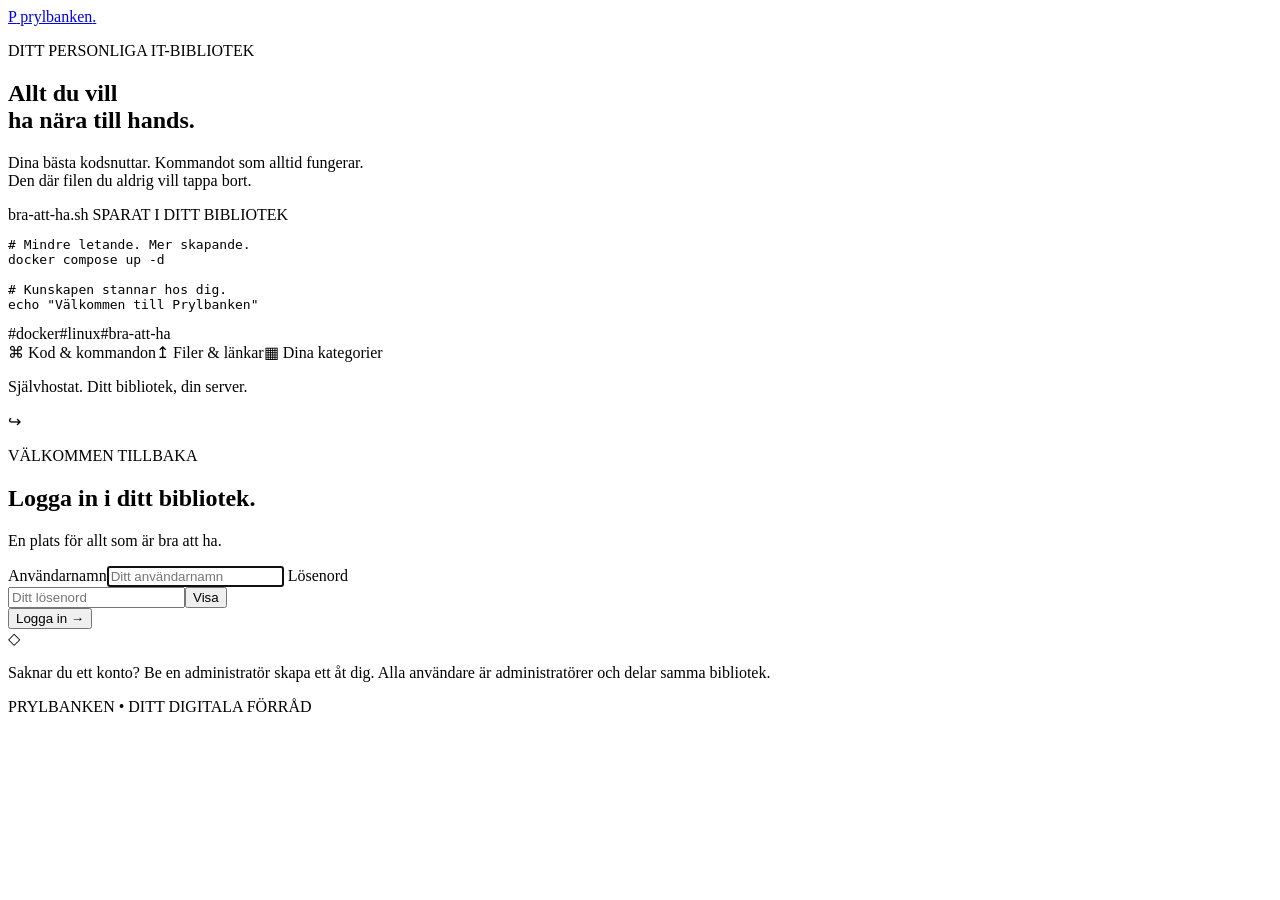
==== public/login.html @ fd62635d "feat: add admin accounts and a curated IT starter library Replace browser Basic authentication with " ====
<!doctype html>
<html lang="sv">
<head>
  <meta charset="utf-8">
  <meta name="viewport" content="width=device-width, initial-scale=1">
  <meta name="theme-color" content="#11151d">
  <title>Logga in – Prylbanken</title>
  <link rel="stylesheet" href="/style.css">
  <script src="/login.js" defer></script>
</head>
<body class="login-page">
  <div class="login-shell">
    <section class="login-intro">
      <a class="brand" href="/"><span class="brand-icon">P</span> prylbanken<span class="brand-dot">.</span></a>
      <div class="login-story">
        <p class="eyebrow">DITT PERSONLIGA IT-BIBLIOTEK</p>
        <h1>Allt du vill<br>ha <span>nära till hands.</span></h1>
        <p class="subtitle">Dina bästa kodsnuttar. Kommandot som alltid fungerar.<br>Den där filen du aldrig vill tappa bort.</p>
        <div class="login-preview" aria-hidden="true">
          <div class="preview-heading"><span class="status-dot"></span> bra-att-ha.sh <span>SPARAT I DITT BIBLIOTEK</span></div>
          <pre><span class="code-comment"># Mindre letande. Mer skapande.</span>
docker compose up -d

<span class="code-comment"># Kunskapen stannar hos dig.</span>
echo "Välkommen till Prylbanken"</pre>
          <div class="tags"><span class="tag">#docker</span><span class="tag">#linux</span><span class="tag">#bra-att-ha</span></div>
        </div>
        <div class="login-features"><span>⌘ Kod & kommandon</span><span>↥ Filer & länkar</span><span>▦ Dina kategorier</span></div>
      </div>
      <p class="login-footnote"><span class="status-dot"></span> Självhostat. Ditt bibliotek, din server.</p>
    </section>
    <section class="login-panel">
      <div class="login-card">
        <div class="login-symbol">↪</div>
        <p class="eyebrow">VÄLKOMMEN TILLBAKA</p>
        <h2>Logga in i ditt bibliotek.</h2>
        <p class="muted">En plats för allt som är bra att ha.</p>
        <form id="login-form">
          <label>Användarnamn<input name="username" required minlength="3" maxlength="40" autocomplete="username" autocapitalize="none" spellcheck="false" placeholder="Ditt användarnamn" autofocus></label>
          <label>Lösenord<div class="password-field"><input name="password" id="login-password" type="password" required maxlength="256" autocomplete="current-password" placeholder="Ditt lösenord"><button type="button" id="show-password" aria-pressed="false">Visa</button></div></label>
          <p id="login-error" class="error" role="alert" hidden></p>
          <button type="submit" class="primary" id="login-button">Logga in →</button>
        </form>
        <div class="login-help"><span>◇</span><p>Saknar du ett konto? Be en administratör skapa ett åt dig. Alla användare är administratörer och delar samma bibliotek.</p></div>
      </div>
      <p class="login-panel-footer">PRYLBANKEN <span>•</span> DITT DIGITALA FÖRRÅD</p>
    </section>
  </div>
</body>
</html>
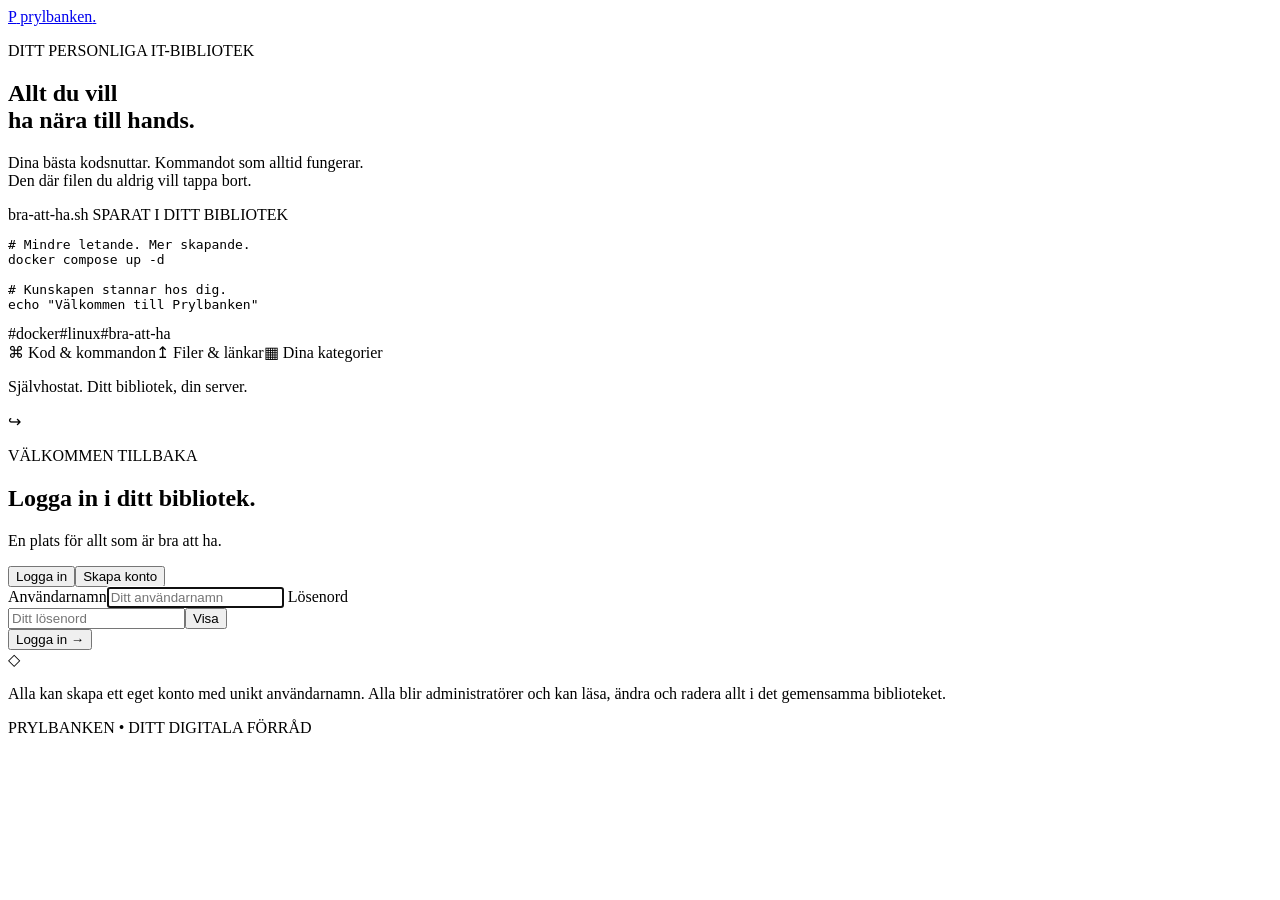
==== commit 8f513819: "feat: allow public registration with unique admin accounts Add a registration form, case-insensitive" ====
--- a/public/login.html
+++ b/public/login.html
@@ -35,13 +35,22 @@
         <p class="eyebrow">VÄLKOMMEN TILLBAKA</p>
         <h2>Logga in i ditt bibliotek.</h2>
         <p class="muted">En plats för allt som är bra att ha.</p>
+        <div class="auth-switch" role="group" aria-label="Välj inloggning eller registrering"><button type="button" id="login-tab" aria-pressed="true">Logga in</button><button type="button" id="register-tab" aria-pressed="false">Skapa konto</button></div>
+        <p id="register-success" class="auth-success" role="status" hidden></p>
         <form id="login-form">
           <label>Användarnamn<input name="username" required minlength="3" maxlength="40" autocomplete="username" autocapitalize="none" spellcheck="false" placeholder="Ditt användarnamn" autofocus></label>
           <label>Lösenord<div class="password-field"><input name="password" id="login-password" type="password" required maxlength="256" autocomplete="current-password" placeholder="Ditt lösenord"><button type="button" id="show-password" aria-pressed="false">Visa</button></div></label>
           <p id="login-error" class="error" role="alert" hidden></p>
           <button type="submit" class="primary" id="login-button">Logga in →</button>
         </form>
-        <div class="login-help"><span>◇</span><p>Saknar du ett konto? Be en administratör skapa ett åt dig. Alla användare är administratörer och delar samma bibliotek.</p></div>
+        <form id="register-form" hidden>
+          <label>Välj användarnamn<input name="username" required minlength="3" maxlength="40" pattern="[a-zA-Z0-9_.\-]{3,40}" autocomplete="username" autocapitalize="none" spellcheck="false" placeholder="Ett unikt användarnamn"><small class="muted">3–40 tecken: a–z, siffror, punkt, bindestreck eller understreck. Stora och små bokstäver räknas som samma namn.</small></label>
+          <label>Välj lösenord<input name="password" type="password" required minlength="12" maxlength="256" autocomplete="new-password" placeholder="Minst 12 tecken"></label>
+          <label>Bekräfta lösenord<input name="confirm_password" type="password" required minlength="12" maxlength="256" autocomplete="new-password" placeholder="Skriv lösenordet igen"></label>
+          <p id="register-error" class="error" role="alert" hidden></p>
+          <button type="submit" class="primary" id="register-button">Skapa mitt konto →</button>
+        </form>
+        <div class="login-help"><span>◇</span><p>Alla kan skapa ett eget konto med unikt användarnamn. Alla blir administratörer och kan läsa, ändra och radera allt i det gemensamma biblioteket.</p></div>
       </div>
       <p class="login-panel-footer">PRYLBANKEN <span>•</span> DITT DIGITALA FÖRRÅD</p>
     </section>
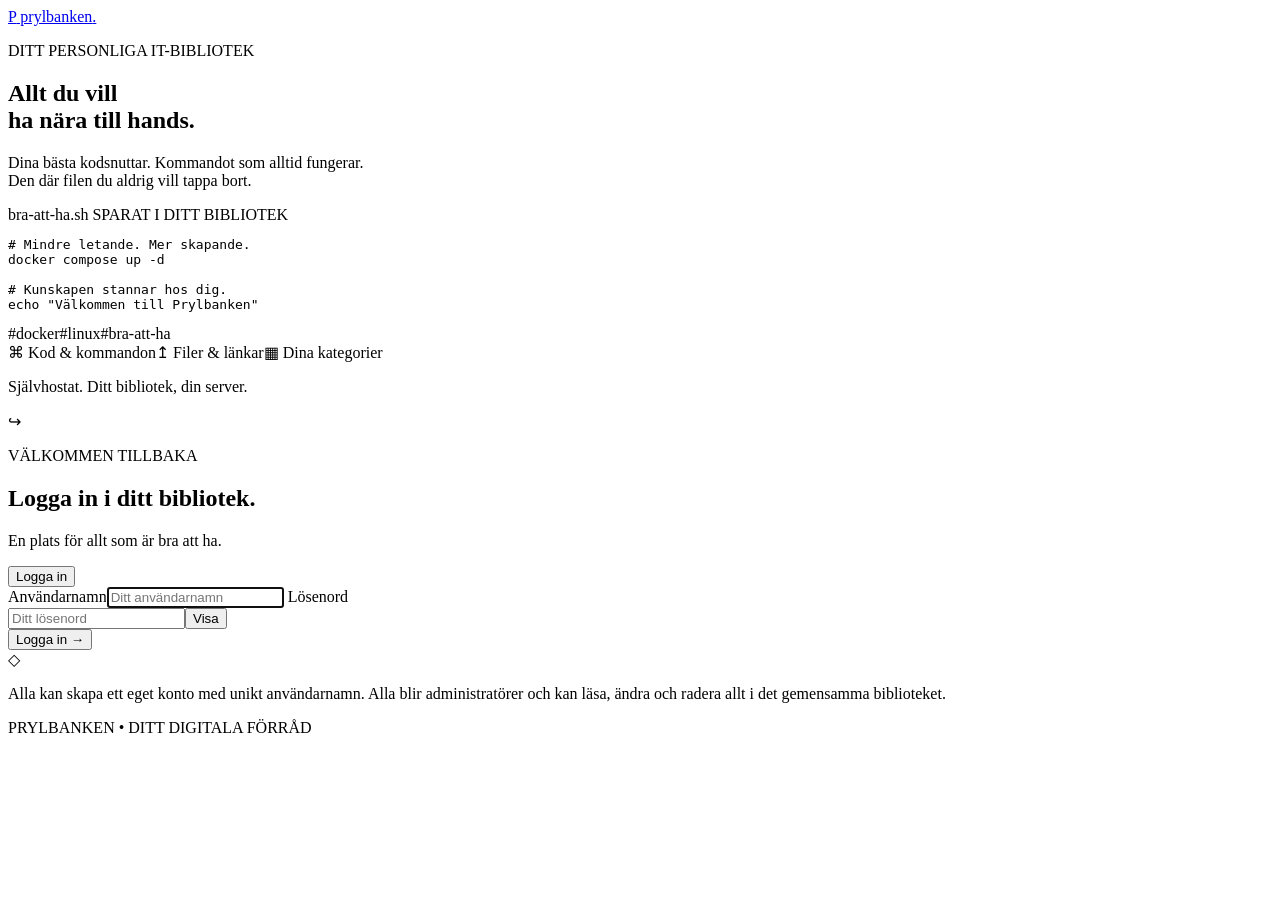
==== commit f4e0497f: "feat: add library history, administration and daily backups Add metadata and syntax-highlighted code" ====
--- a/public/login.html
+++ b/public/login.html
@@ -35,7 +35,8 @@
         <p class="eyebrow">VÄLKOMMEN TILLBAKA</p>
         <h2>Logga in i ditt bibliotek.</h2>
         <p class="muted">En plats för allt som är bra att ha.</p>
-        <div class="auth-switch" role="group" aria-label="Välj inloggning eller registrering"><button type="button" id="login-tab" aria-pressed="true">Logga in</button><button type="button" id="register-tab" aria-pressed="false">Skapa konto</button></div>
+        <div class="auth-switch" role="group" aria-label="Välj inloggning eller registrering"><button type="button" id="login-tab" aria-pressed="true">Logga in</button><button type="button" id="register-tab" aria-pressed="false" hidden>Skapa konto</button></div>
+        <p id="registration-notice" class="muted" role="status" hidden></p>
         <p id="register-success" class="auth-success" role="status" hidden></p>
         <form id="login-form">
           <label>Användarnamn<input name="username" required minlength="3" maxlength="40" autocomplete="username" autocapitalize="none" spellcheck="false" placeholder="Ditt användarnamn" autofocus></label>
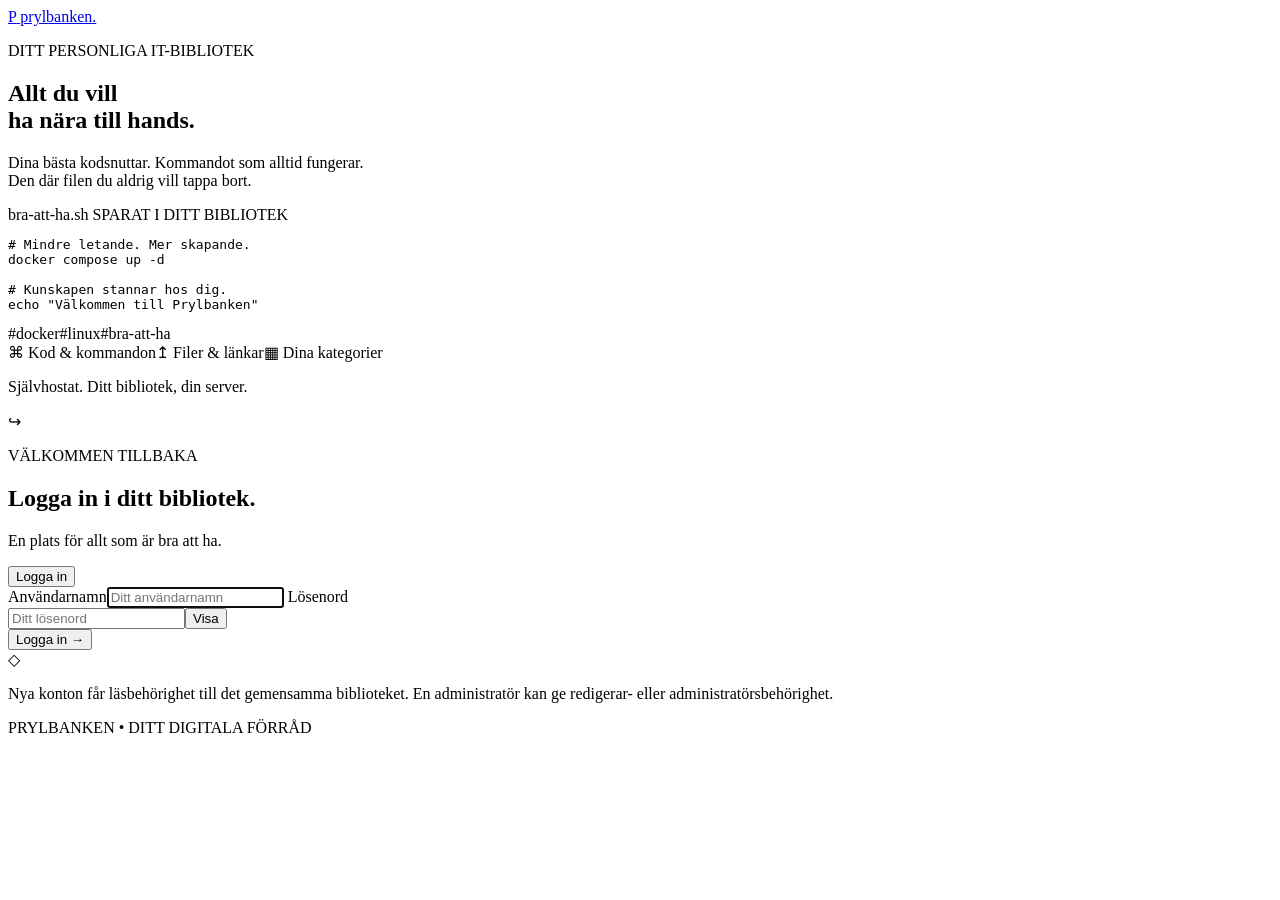
==== commit 1a0c97f3: "feat: add template tools, project collections and account roles Add browser bookmark capture, templa" ====
--- a/public/login.html
+++ b/public/login.html
@@ -51,7 +51,7 @@
           <p id="register-error" class="error" role="alert" hidden></p>
           <button type="submit" class="primary" id="register-button">Skapa mitt konto →</button>
         </form>
-        <div class="login-help"><span>◇</span><p>Alla kan skapa ett eget konto med unikt användarnamn. Alla blir administratörer och kan läsa, ändra och radera allt i det gemensamma biblioteket.</p></div>
+        <div class="login-help"><span>◇</span><p>Nya konton får läsbehörighet till det gemensamma biblioteket. En administratör kan ge redigerar- eller administratörsbehörighet.</p></div>
       </div>
       <p class="login-panel-footer">PRYLBANKEN <span>•</span> DITT DIGITALA FÖRRÅD</p>
     </section>
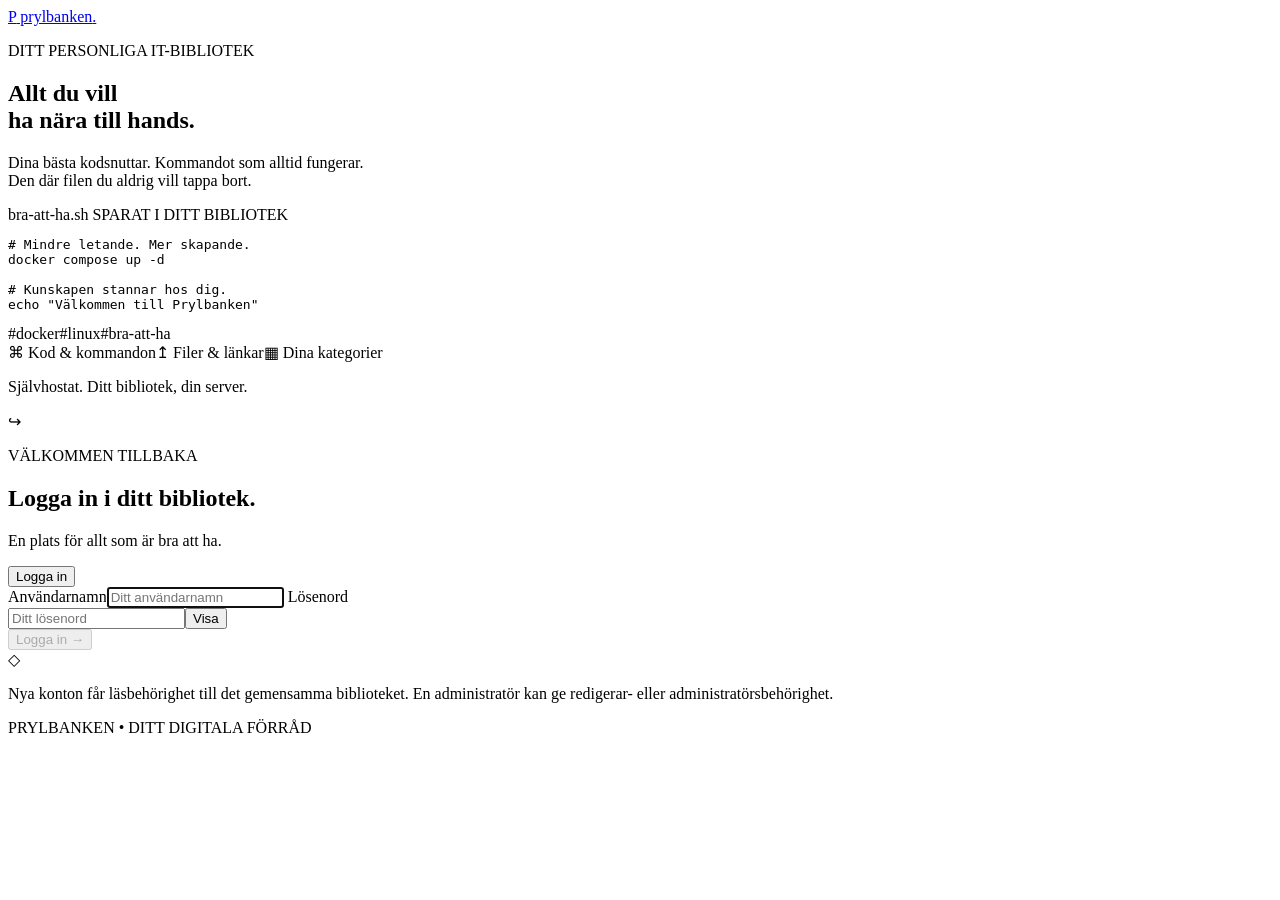
==== commit d690359a: "feat: add runbooks, personal library tools and project exports Add private favorites and recent view" ====
--- a/public/login.html
+++ b/public/login.html
@@ -38,18 +38,19 @@
         <div class="auth-switch" role="group" aria-label="Välj inloggning eller registrering"><button type="button" id="login-tab" aria-pressed="true">Logga in</button><button type="button" id="register-tab" aria-pressed="false" hidden>Skapa konto</button></div>
         <p id="registration-notice" class="muted" role="status" hidden></p>
         <p id="register-success" class="auth-success" role="status" hidden></p>
-        <form id="login-form">
+        <noscript><p class="error">JavaScript krävs för säker inloggning.</p></noscript>
+        <form id="login-form" method="post" action="/api/login">
           <label>Användarnamn<input name="username" required minlength="3" maxlength="40" autocomplete="username" autocapitalize="none" spellcheck="false" placeholder="Ditt användarnamn" autofocus></label>
           <label>Lösenord<div class="password-field"><input name="password" id="login-password" type="password" required maxlength="256" autocomplete="current-password" placeholder="Ditt lösenord"><button type="button" id="show-password" aria-pressed="false">Visa</button></div></label>
           <p id="login-error" class="error" role="alert" hidden></p>
-          <button type="submit" class="primary" id="login-button">Logga in →</button>
+          <button type="submit" class="primary" id="login-button" disabled>Logga in →</button>
         </form>
-        <form id="register-form" hidden>
+        <form id="register-form" method="post" action="/api/register" hidden>
           <label>Välj användarnamn<input name="username" required minlength="3" maxlength="40" pattern="[a-zA-Z0-9_.\-]{3,40}" autocomplete="username" autocapitalize="none" spellcheck="false" placeholder="Ett unikt användarnamn"><small class="muted">3–40 tecken: a–z, siffror, punkt, bindestreck eller understreck. Stora och små bokstäver räknas som samma namn.</small></label>
           <label>Välj lösenord<input name="password" type="password" required minlength="12" maxlength="256" autocomplete="new-password" placeholder="Minst 12 tecken"></label>
           <label>Bekräfta lösenord<input name="confirm_password" type="password" required minlength="12" maxlength="256" autocomplete="new-password" placeholder="Skriv lösenordet igen"></label>
           <p id="register-error" class="error" role="alert" hidden></p>
-          <button type="submit" class="primary" id="register-button">Skapa mitt konto →</button>
+          <button type="submit" class="primary" id="register-button" disabled>Skapa mitt konto →</button>
         </form>
         <div class="login-help"><span>◇</span><p>Nya konton får läsbehörighet till det gemensamma biblioteket. En administratör kan ge redigerar- eller administratörsbehörighet.</p></div>
       </div>
